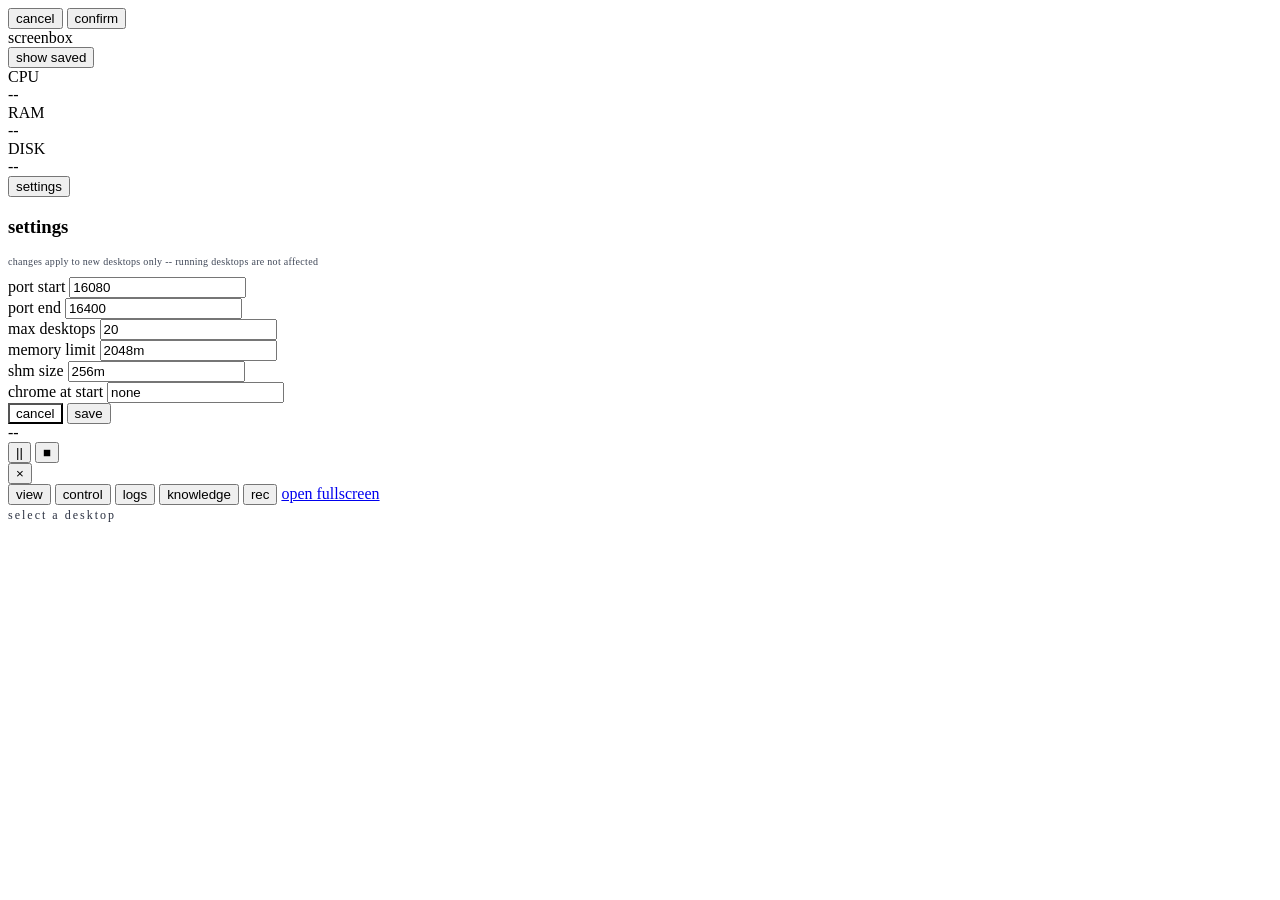
==== dashboard/index.html @ 982c2cb4 "Initial release -- Screenbox v0.14.0 Real virtual desktops for AI agents. MCP-native, self-hosted, f" ====
<!DOCTYPE html>
<html>
<head>
<meta charset="utf-8">
<meta name="viewport" content="width=device-width, initial-scale=1">
<title>Screenbox</title>
<link rel="stylesheet" href="/static/style.css?v=4">
</head>
<body>

<div class="modal-overlay" id="modal">
  <div class="modal-box">
    <div class="modal-text" id="modal-text"></div>
    <div class="modal-buttons">
      <button onclick="modalCancel()">cancel</button>
      <button id="modal-confirm" onclick="modalConfirm()">confirm</button>
    </div>
  </div>
</div>

<div class="header">
  <div class="logo">screenbox <span class="logo-version" id="app-version"></span></div>
  <div class="ws-status" id="ws-status" title="WebSocket connection"></div>
  <div class="count" id="count"></div>
  <button class="btn-toggle-saved" id="btn-saved" onclick="toggleSaved()">show saved</button>
  <div class="header-right">
    <div class="sys-stats" id="sys-stats">
      <div class="sys-stat"><span>CPU</span><div class="sys-bar"><div class="sys-bar-fill" id="sys-cpu" style="width:0%"></div></div><span id="sys-cpu-val">--</span></div>
      <div class="sys-stat"><span>RAM</span><div class="sys-bar"><div class="sys-bar-fill" id="sys-ram" style="width:0%"></div></div><span id="sys-ram-val">--</span></div>
      <div class="sys-stat"><span>DISK</span><div class="sys-bar"><div class="sys-bar-fill" id="sys-disk" style="width:0%"></div></div><span id="sys-disk-val">--</span></div>
    </div>
    <button class="btn-settings" onclick="toggleSettings()">settings</button>
  </div>
</div>

<div id="settings-panel">
  <h3>settings</h3>
  <div style="font-size:10px;color:#404858;margin-bottom:10px;letter-spacing:0.3px">changes apply to new desktops only -- running desktops are not affected</div>
  <div class="settings-grid">
    <div class="setting-item">
      <label>port start</label>
      <input type="number" id="set-port-start" value="16080">
    </div>
    <div class="setting-item">
      <label>port end</label>
      <input type="number" id="set-port-end" value="16400">
    </div>
    <div class="setting-item">
      <label>max desktops</label>
      <input type="number" id="set-max-desktops" value="20">
    </div>
    <div class="setting-item">
      <label>memory limit</label>
      <input type="text" id="set-memory-limit" value="2048m">
    </div>
    <div class="setting-item">
      <label>shm size</label>
      <input type="text" id="set-shm-size" value="256m">
    </div>
    <div class="setting-item">
      <label>chrome at start</label>
      <input type="text" id="set-chrome-url" value="none" placeholder="none or URL">
    </div>
    <div class="setting-item" style="flex-direction:row;align-self:flex-end;gap:8px;align-items:end">
      <button class="btn-save" onclick="toggleSettings()" style="background:none">cancel</button>
      <button class="btn-save" onclick="saveSettings()">save</button>
    </div>
  </div>
</div>

<div class="main-area" id="main-area">
  <div class="grid" id="grid"></div>
  <div id="preview-panel">
    <div id="preview-resize"></div>
    <div id="preview-header">
      <span class="title" id="preview-title">--</span>
      <span class="ctrl-sep"></span>
      <div class="preview-controls" id="preview-controls">
        <button class="ctrl-btn" id="ctrl-pause" onclick="previewControl('pause')" title="Pause">||</button>
        <button class="ctrl-btn" id="ctrl-resume" onclick="previewControl('unpause')" title="Resume" style="display:none">&#9654;</button>
        <button class="ctrl-btn" id="ctrl-stop" onclick="previewControl('stop')" title="Stop">&#9632;</button>
        <button class="ctrl-btn" id="ctrl-start" onclick="previewControl('start')" title="Start" style="display:none">&#9654;</button>
        <span class="ctrl-sep"></span>
        <button class="ctrl-btn ctrl-rec" id="ctrl-rec" onclick="previewRecord()" title="Record" style="display:none">
          <span class="rec-dot" id="ctrl-rec-dot"></span><span class="rec-stop">&#9632;</span>
        </button>
      </div>
      <div class="actions">
        <button class="btn-close" id="preview-close">&times;</button>
      </div>
    </div>
    <div id="preview-toolbar">
      <button class="mode-btn" id="btn-mode-view" onclick="setVNCMode('view')">view</button>
      <button class="mode-btn active" id="btn-mode-control" onclick="setVNCMode('control')">control</button>
      <span class="tab-sep"></span>
      <button class="mode-btn" id="btn-tab-logs" onclick="setActiveTab('logs')">logs</button>
      <button class="mode-btn" id="btn-tab-knowledge" onclick="setActiveTab('knowledge')">knowledge</button>
      <button class="mode-btn" id="btn-tab-recordings" onclick="setActiveTab('recordings')">rec</button>
      <span id="preview-stats"></span>
      <span class="toolbar-spacer"></span>
      <a class="toolbar-link" id="toolbar-fullscreen" href="#" target="_blank">open fullscreen</a>
    </div>
    <div id="preview-screen">
      <span style="color:#2a3040;font-size:12px;letter-spacing:2px">select a desktop</span>
      <canvas id="click-overlay" width="1" height="1"></canvas>
    </div>
    <div id="tab-content-logs"></div>
    <div id="tab-content-knowledge"></div>
    <div id="tab-content-recordings"></div>
  </div>
</div>

<script src="/static/app.js"></script>
<script src="/static/logs.js"></script>
<script src="/static/knowledge.js"></script>
<script src="/static/recordings.js"></script>
<script>
  // Initialize tab modules after load
  if (SB.logs) SB.logs.init(document.getElementById('tab-content-logs'));
  if (SB.knowledge) SB.knowledge.init(document.getElementById('tab-content-knowledge'));
  if (SB.recordings) SB.recordings.init(document.getElementById('tab-content-recordings'));
</script>
</body>
</html>
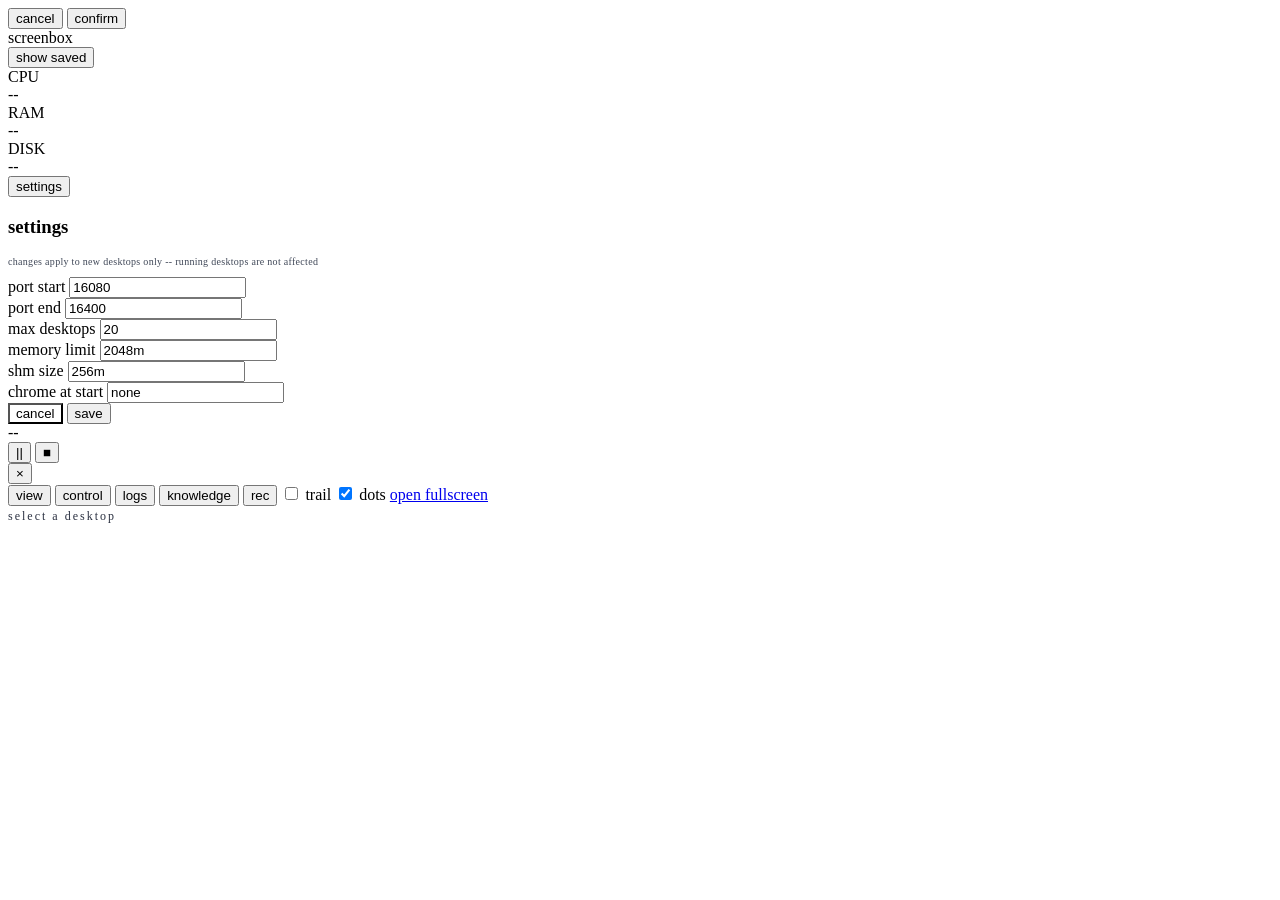
==== commit f9560dfd: "feat: desktop persistence, cross-platform build, dashboard UX (v0.16.0) Browser history, cookies, an" ====
--- a/dashboard/index.html
+++ b/dashboard/index.html
@@ -96,6 +96,17 @@
       <button class="mode-btn" id="btn-tab-logs" onclick="setActiveTab('logs')">logs</button>
       <button class="mode-btn" id="btn-tab-knowledge" onclick="setActiveTab('knowledge')">knowledge</button>
       <button class="mode-btn" id="btn-tab-recordings" onclick="setActiveTab('recordings')">rec</button>
+      <span class="tab-sep"></span>
+      <label class="toggle-switch" title="Mouse trail">
+        <input type="checkbox" id="btn-toggle-trail" onchange="toggleOverlay('trail')">
+        <span class="toggle-slider"></span>
+        <span class="toggle-label">trail</span>
+      </label>
+      <label class="toggle-switch" title="Click dots">
+        <input type="checkbox" id="btn-toggle-dots" onchange="toggleOverlay('dots')" checked>
+        <span class="toggle-slider"></span>
+        <span class="toggle-label">dots</span>
+      </label>
       <span id="preview-stats"></span>
       <span class="toolbar-spacer"></span>
       <a class="toolbar-link" id="toolbar-fullscreen" href="#" target="_blank">open fullscreen</a>
